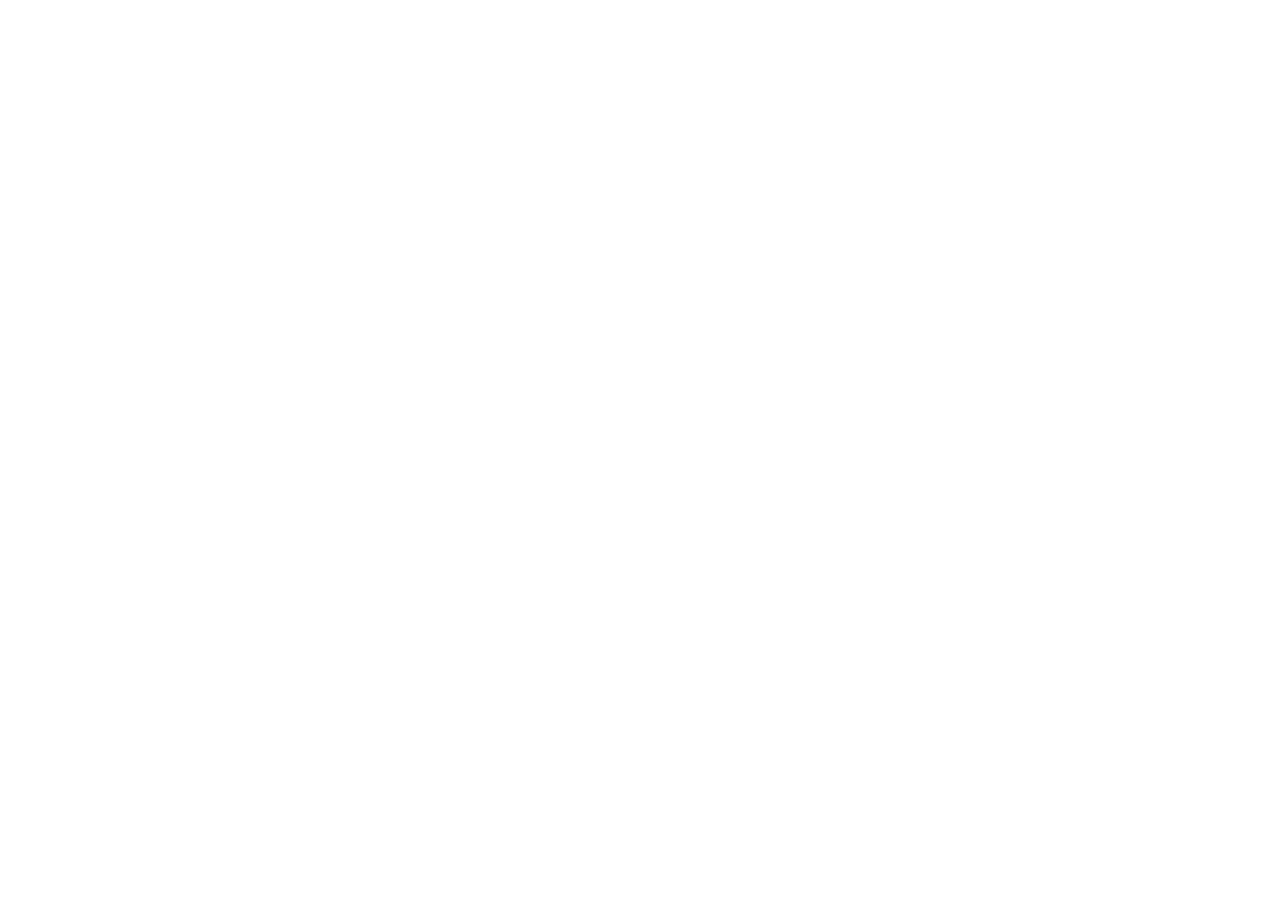
==== index.html @ 8ac0dd69 "add link to external style sheet in index file + create style css file in css directory" ====
<!DOCTYPE html>
<html lang="en">
<head>
    <meta charset="UTF-8">
    <title>The Store | Login Page</title>
    <link rel="stylesheet" href=css/style.css>
    <meta name="viewport" content="width=device-width, initial-scale=1">
</head>
<body>

</body>
</html>
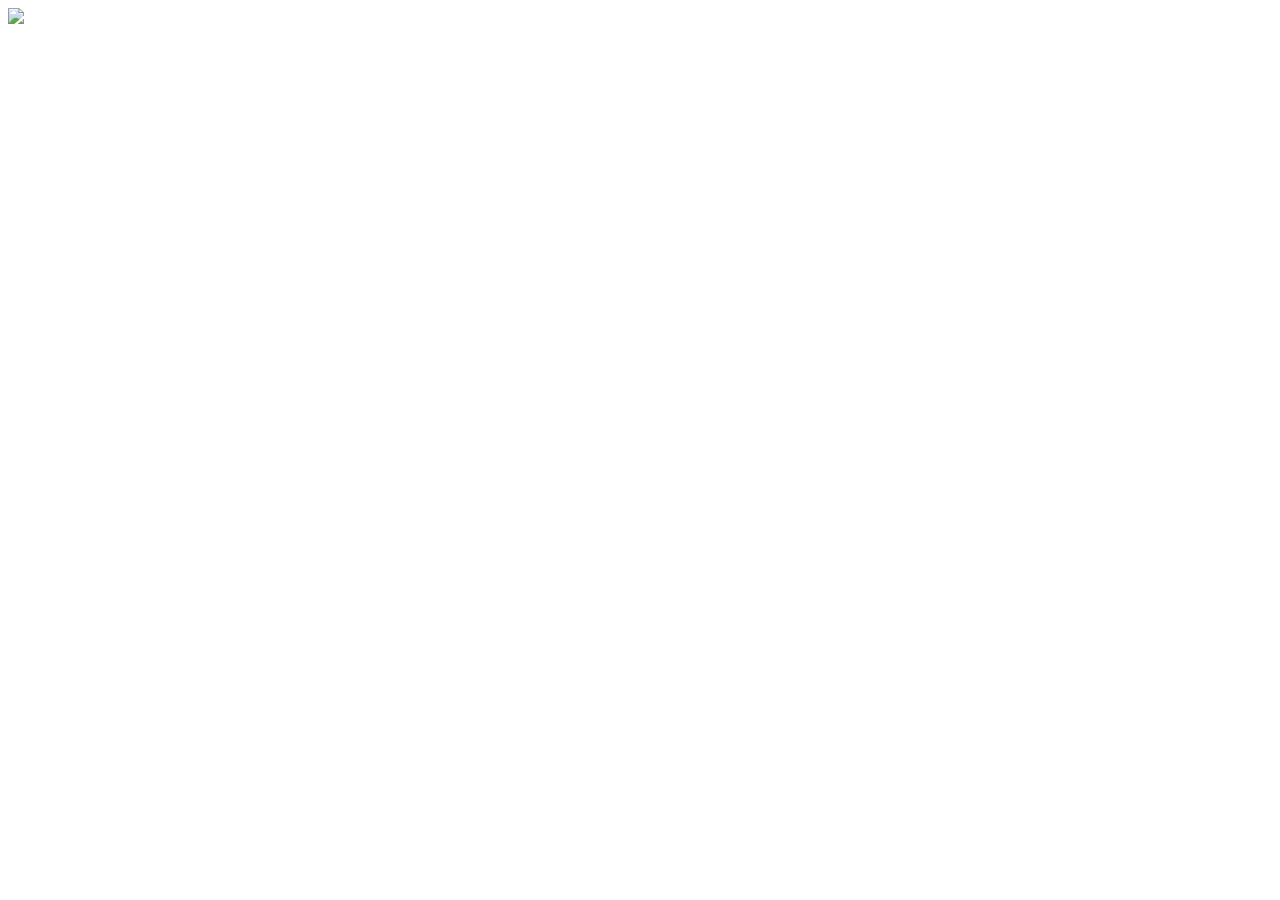
==== commit 0e22b9fe: "create form" ====
--- a/index.html
+++ b/index.html
@@ -7,6 +7,16 @@
     <meta name="viewport" content="width=device-width, initial-scale=1">
 </head>
 <body>
-
+    <div class="wrapper">
+    <div class="row">
+        <div class="col-12">
+            <img class="locate" src="images/logo.png">
+            <div class="login">
+                <form class="sign" action="#" method="get">
+                </form>
+            </div>
+        </div>
+    </div>
+</div>
 </body>
 </html>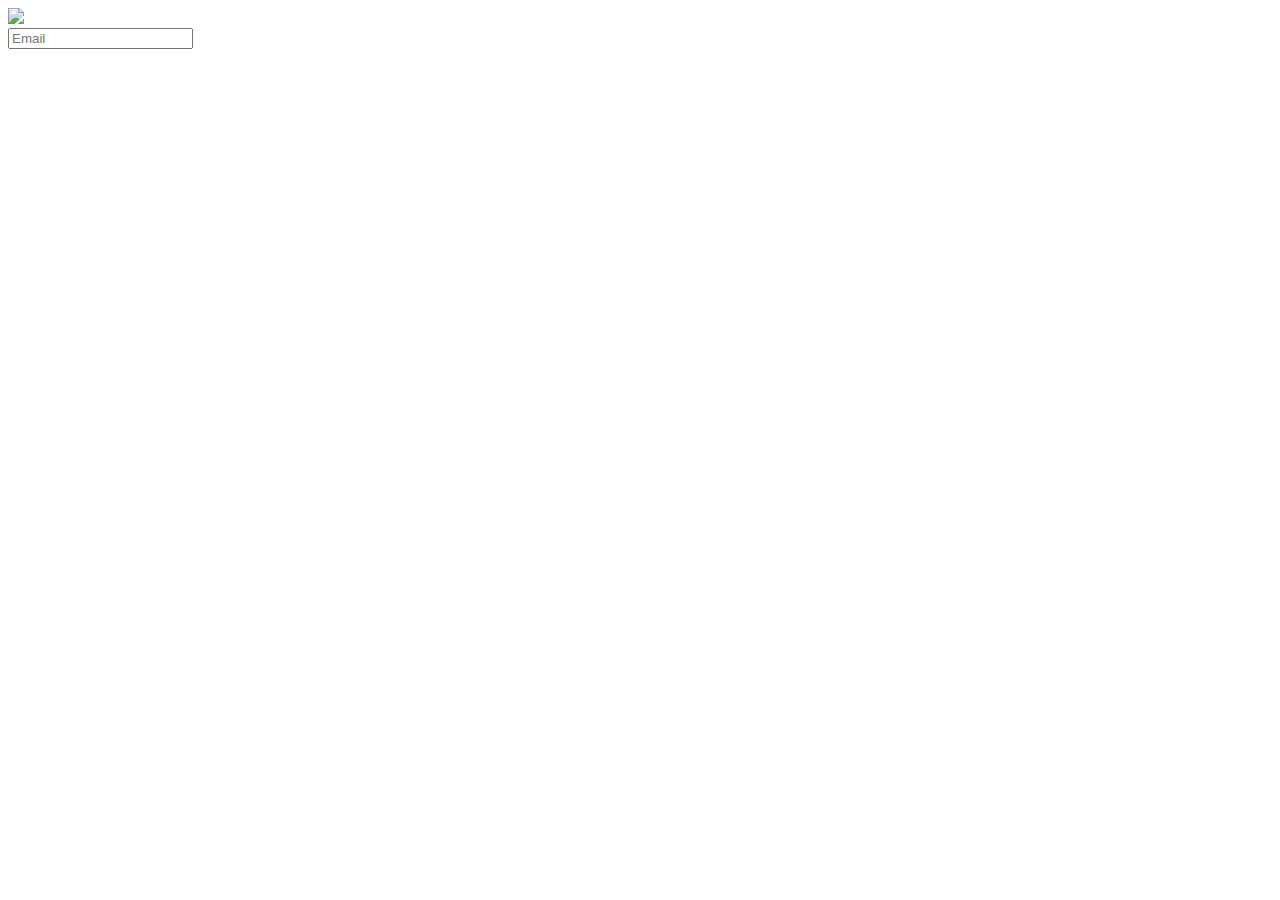
==== commit 606fd167: "create input form for email" ====
--- a/index.html
+++ b/index.html
@@ -13,6 +13,12 @@
             <img class="locate" src="images/logo.png">
             <div class="login">
                 <form class="sign" action="#" method="get">
+                    <div class="box-section">
+                        <div class="form-section">
+                            <input type="email" class="first" placeholder="Email" required>
+                        </div>
+                    </div>
+
                 </form>
             </div>
         </div>
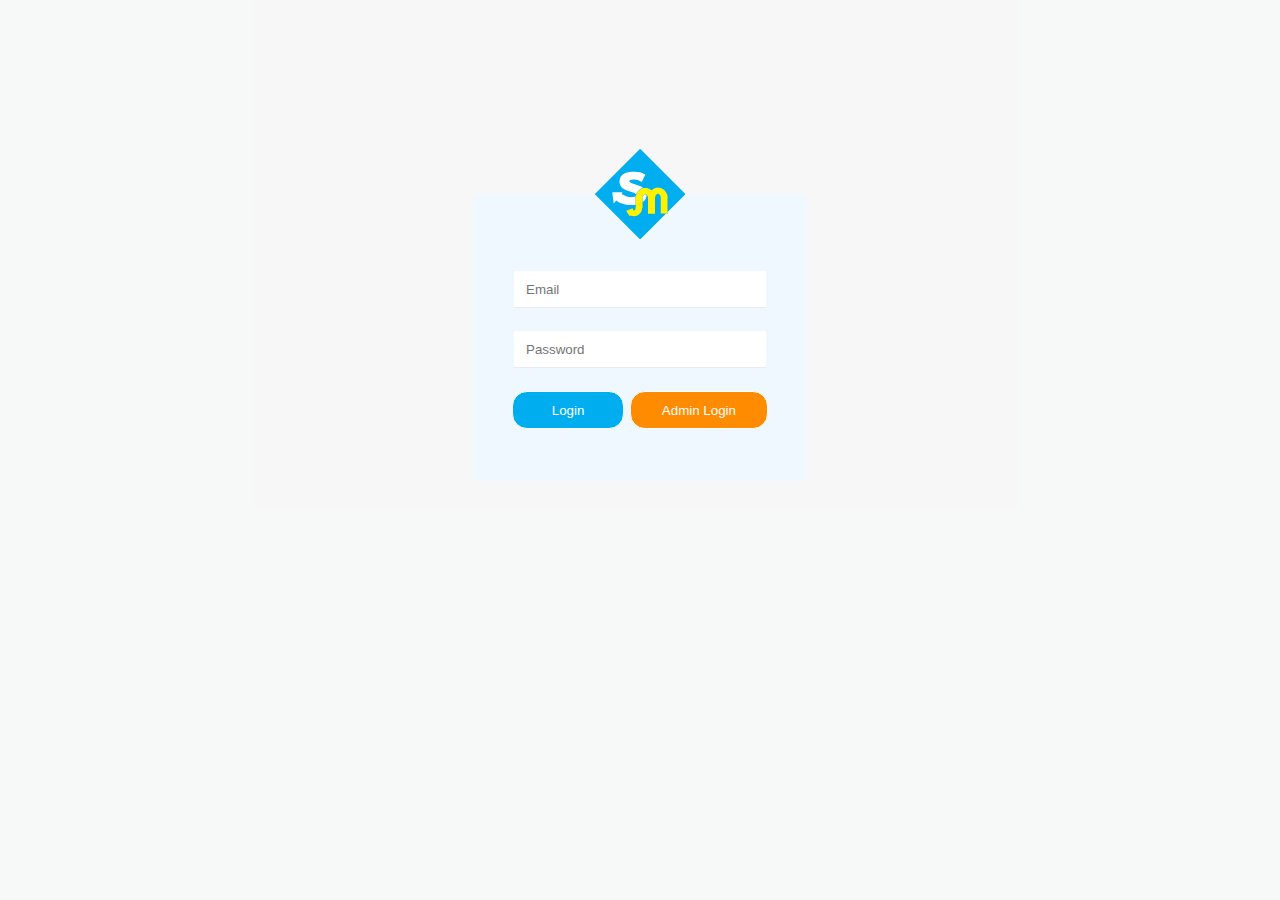
==== commit ddd6b2ba: "add button for admin login [#161113406]" ====
--- a/index.html
+++ b/index.html
@@ -10,16 +10,31 @@
     <div class="wrapper">
     <div class="row">
         <div class="col-12">
-            <img class="locate" src="images/logo.png">
-            <div class="login">
-                <form class="sign" action="#" method="get">
-                    <div class="box-section">
-                        <div class="form-section">
-                            <input type="email" class="first" placeholder="Email" required>
+            <div class="log">
+                <img class="locate" src="images/logo.png">
+                <div class="login">
+                    <form class="sign" action="shopping_cart.html">
+                        <div class="box-section">
+                            <div class="form-section">
+                                <input type="email" class="first" placeholder="Email" required>
+                            </div>
                         </div>
-                    </div>
-
-                </form>
+                        <br>
+                        <div class="box-section">
+                            <div class="form-section">
+                                <input type="password" placeholder="Password" class="first" required>
+                            </div>
+                        </div>
+                        <br>
+                        <div class="login-btns">
+                            <input class="sb size" type="submit" name="submit-button" value="Login">
+                            <input class="sb size" type="submit" formaction="viewproducts.html"
+                                   name="submit-button" value="Admin Login" style="width: 138px;
+                                   background-color: darkorange;">
+                        </div>
+                        <br>
+                    </form>
+                </div>
             </div>
         </div>
     </div>
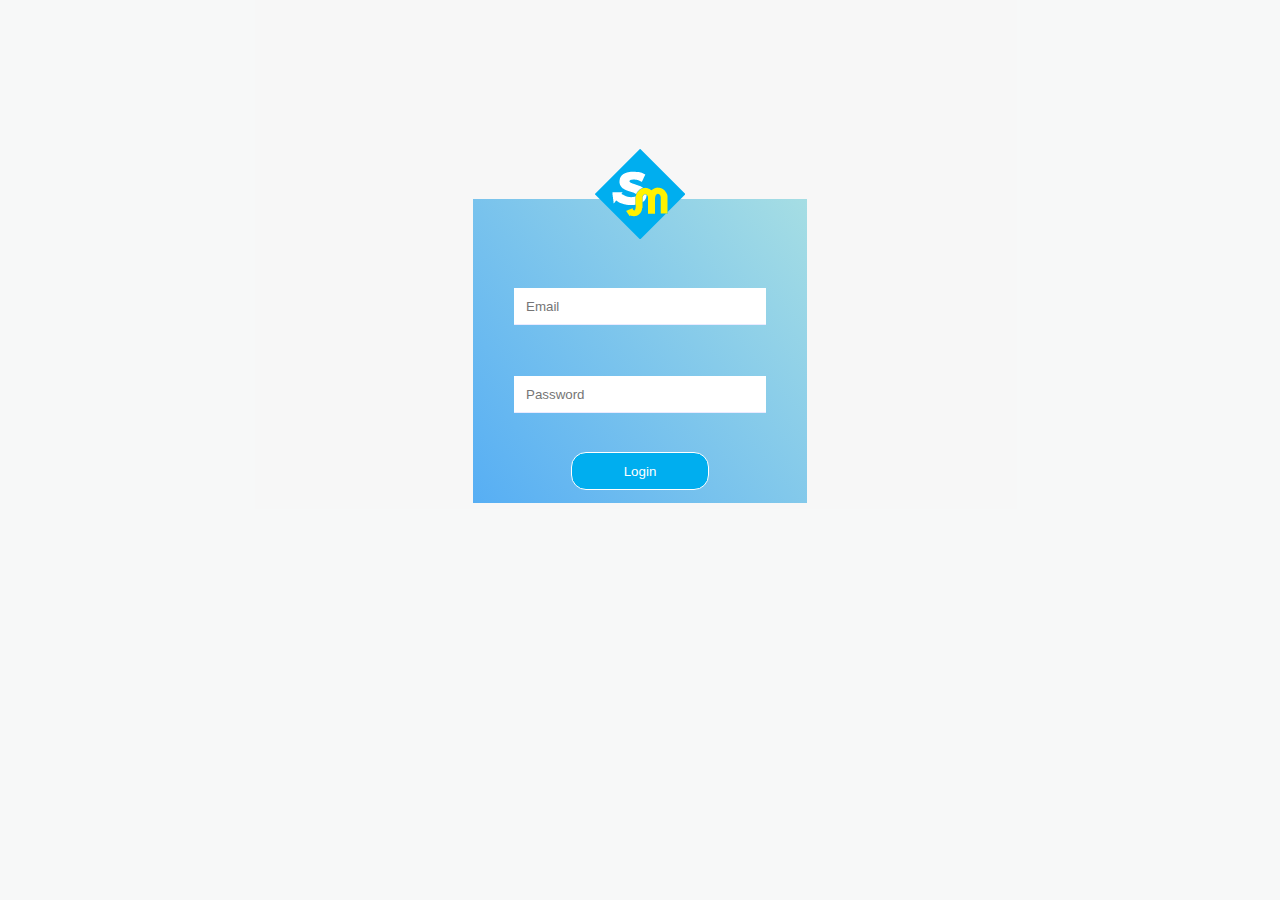
==== commit cdb33615: "change navigation links + remove button on login page" ====
--- a/index.html
+++ b/index.html
@@ -28,9 +28,6 @@
                         <br>
                         <div class="login-btns">
                             <input class="sb size" type="submit" name="submit-button" value="Login">
-                            <input class="sb size" type="submit" formaction="viewproducts.html"
-                                   name="submit-button" value="Admin Login" style="width: 138px;
-                                   background-color: darkorange;">
                         </div>
                         <br>
                     </form>
